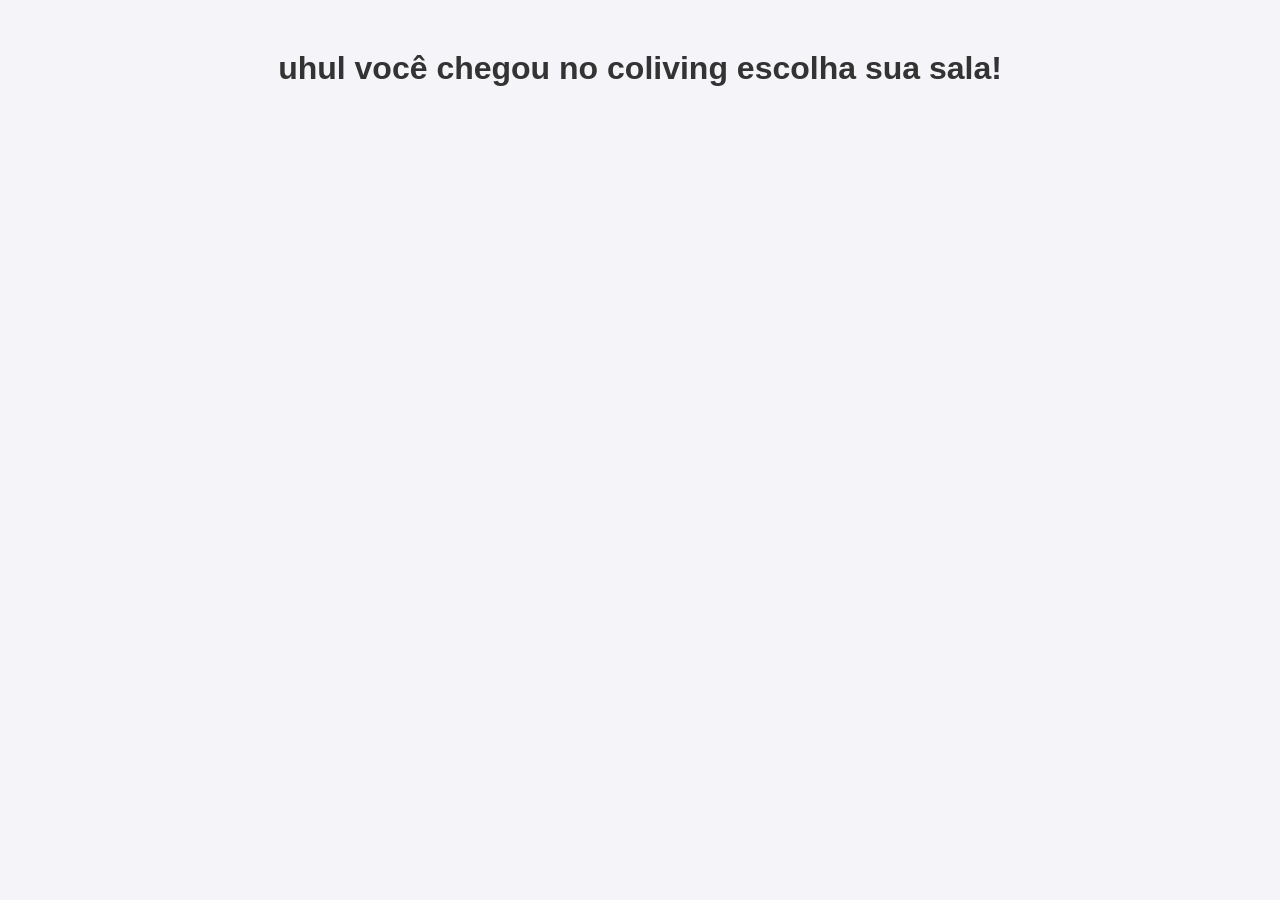
==== index.html @ 1a71126d "Add files via upload" ====
<!DOCTYPE html>
<html lang="pt-BR">
<head>
    <meta charset="UTF-8">
    <meta name="viewport" content="width=device-width, initial-scale=1.0">
    <title>Coliving</title>
    <style>
        body {
            font-family: sans-serif;
            text-align: center;
            margin-top: 50px;
            background-color: #f4f4f9;
        }
        h1 {
            color: #333;
        }
    </style>
</head>
<body>

    <h1>uhul você chegou no coliving escolha sua sala!</h1>

</body>
</html>
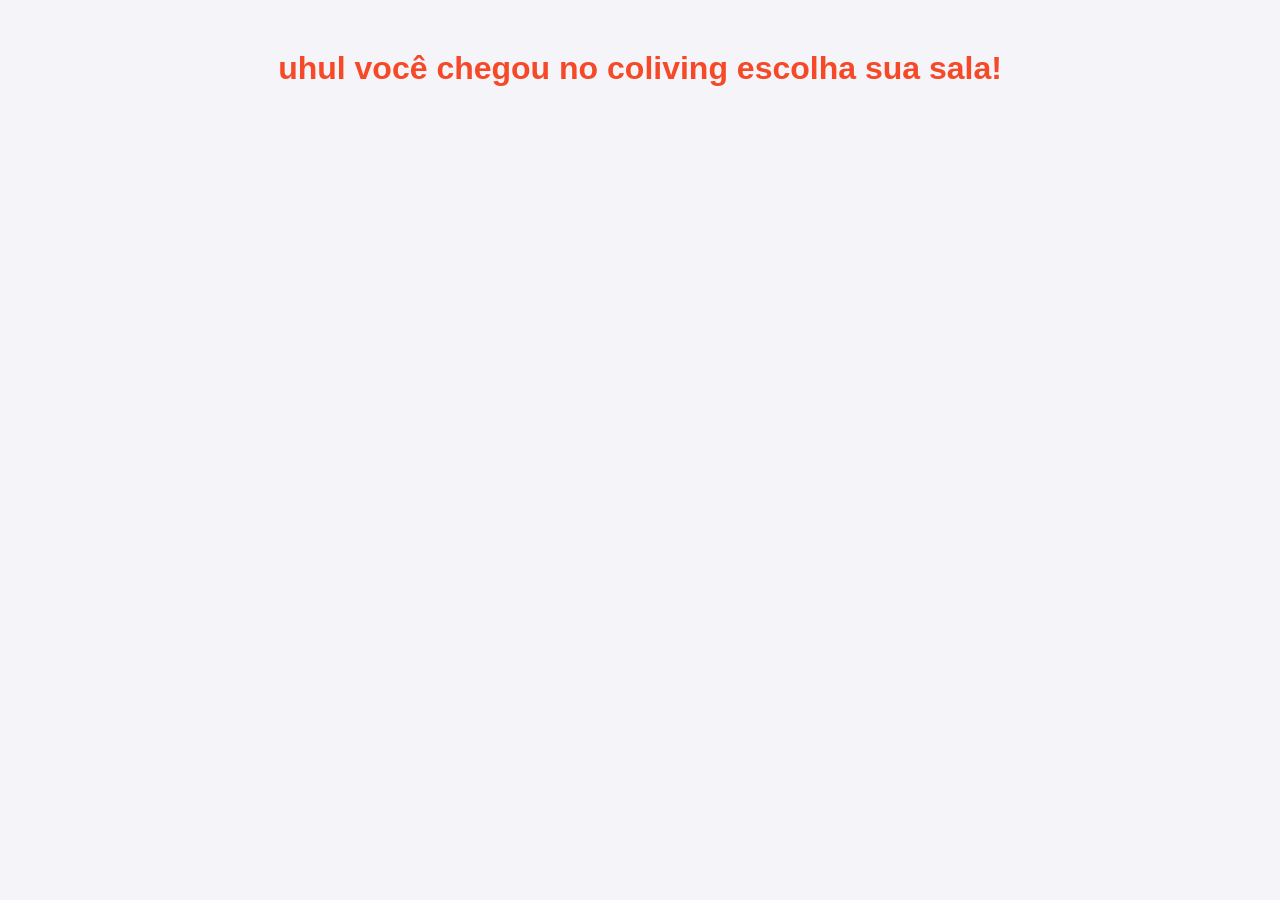
==== commit f0adcef0: "Update h1 text color in index.html Changed the color of the h1 text to #F54927." ====
--- a/index.html
+++ b/index.html
@@ -12,7 +12,7 @@
             background-color: #f4f4f9;
         }
         h1 {
-            color: #333;
+            color: #F54927;
         }
     </style>
 </head>
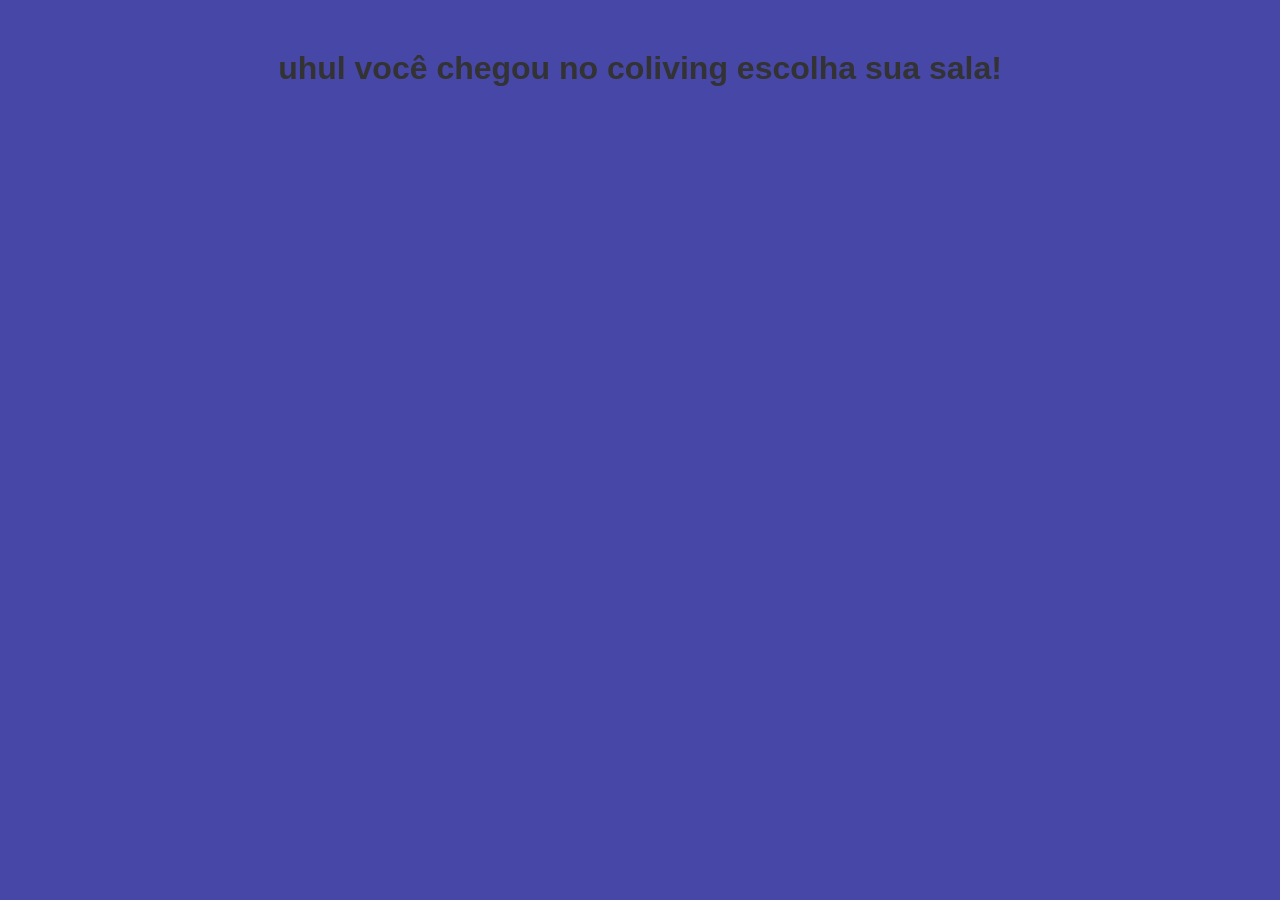
==== commit 1c55bb96: "Update styles in index.html Changed background color and heading text color." ====
--- a/index.html
+++ b/index.html
@@ -9,10 +9,10 @@
             font-family: sans-serif;
             text-align: center;
             margin-top: 50px;
-            background-color: #f4f4f9;
+            background-color: #4747a7;
         }
         h1 {
-            color: #F54927;
+            color: #333;
         }
     </style>
 </head>
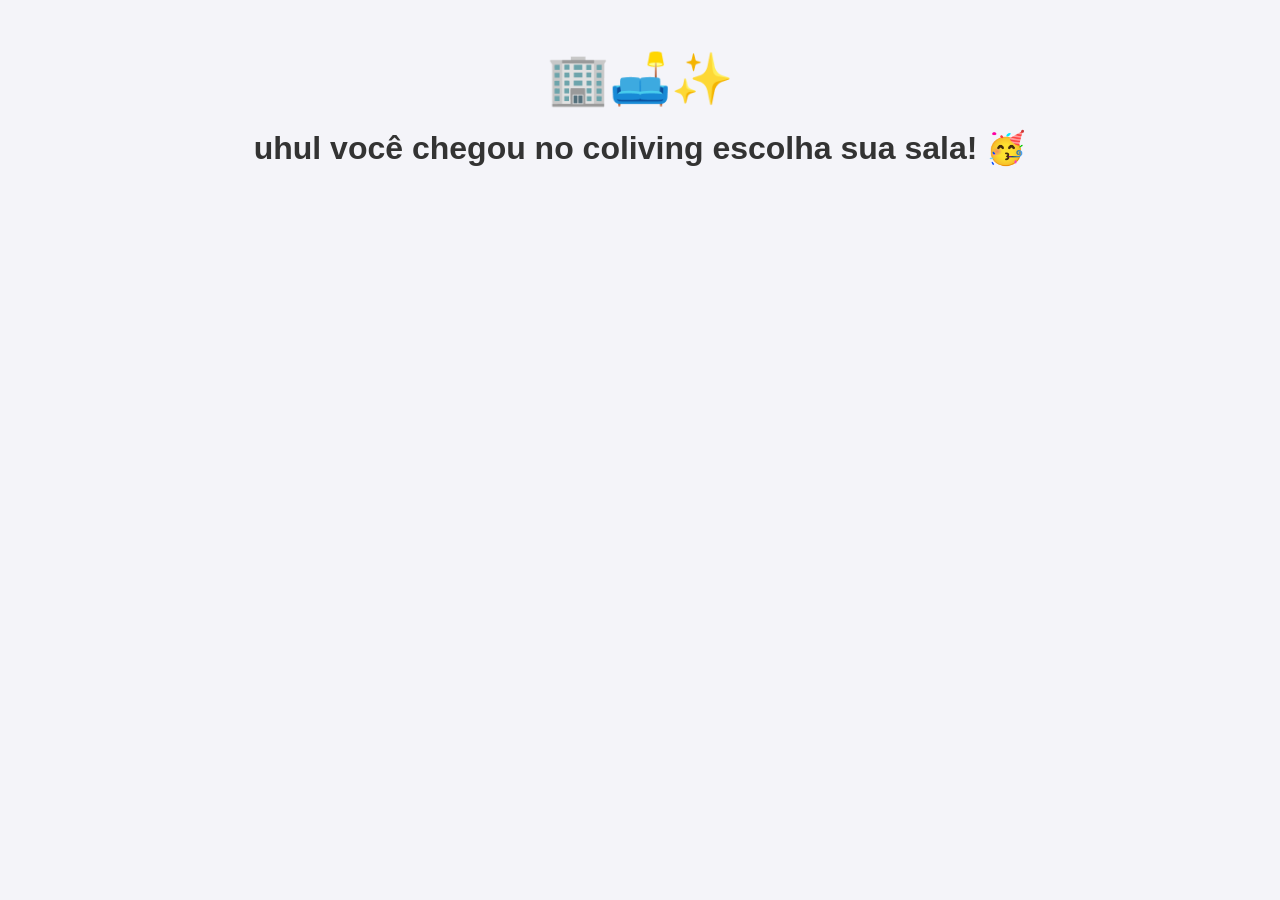
==== commit 6700b40e: "Enhance index.html with icons and style updates Updated the title and background color, added icons " ====
--- a/index.html
+++ b/index.html
@@ -3,22 +3,27 @@
 <head>
     <meta charset="UTF-8">
     <meta name="viewport" content="width=device-width, initial-scale=1.0">
-    <title>Coliving</title>
+    <title>Coliving 🏢</title>
     <style>
         body {
             font-family: sans-serif;
             text-align: center;
             margin-top: 50px;
-            background-color: #4747a7;
+            background-color: #f4f4f9;
         }
         h1 {
             color: #333;
+        }
+        .icon {
+            font-size: 50px;
+            margin-bottom: 20px;
         }
     </style>
 </head>
 <body>
 
-    <h1>uhul você chegou no coliving escolha sua sala!</h1>
+    <div class="icon">🏢🛋️✨</div>
+    <h1>uhul você chegou no coliving escolha sua sala! 🥳</h1>
 
 </body>
 </html>
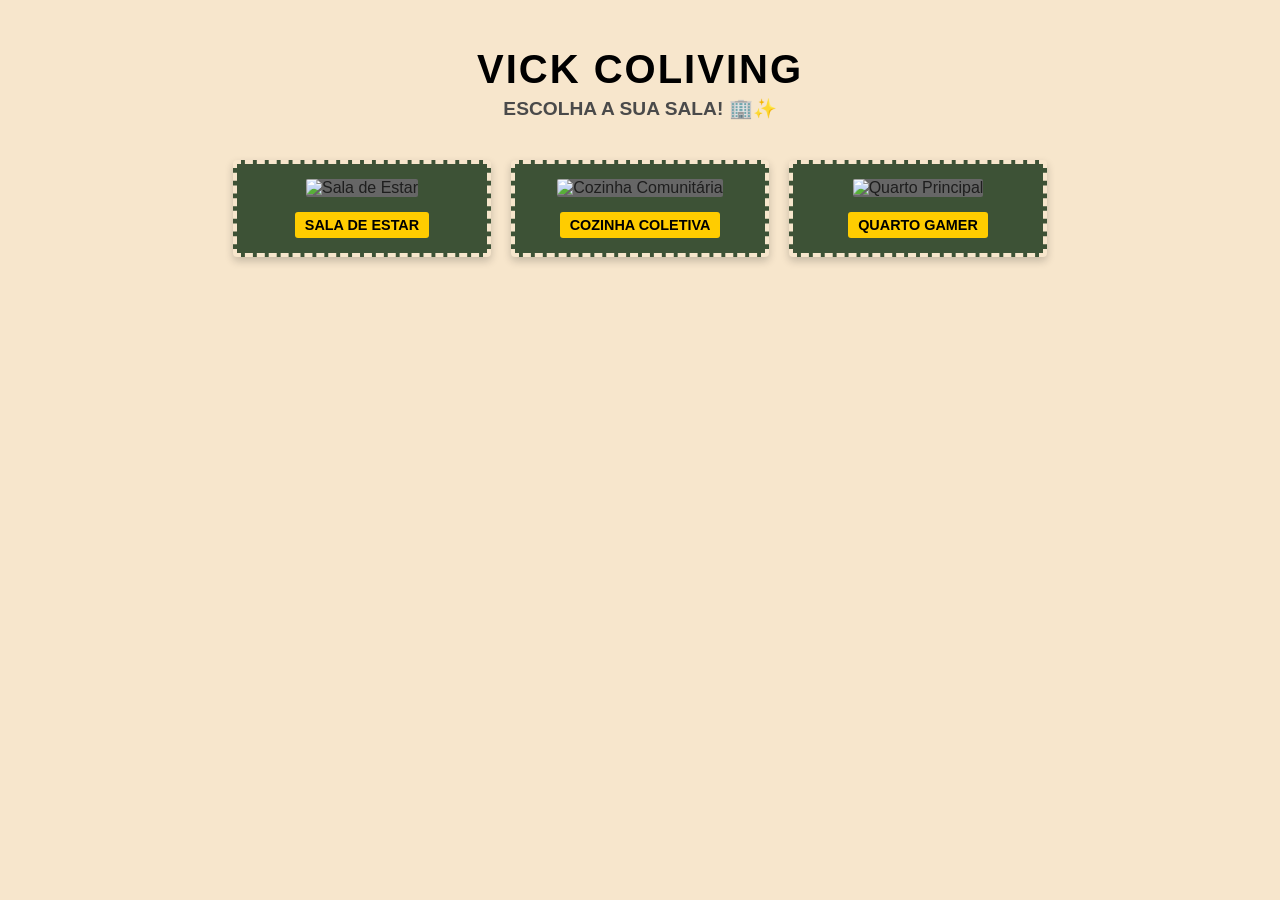
==== commit 01806307: "Revamp index.html for Vick Coliving Updated the HTML structure and styles for the Vick Coliving page" ====
--- a/index.html
+++ b/index.html
@@ -3,27 +3,116 @@
 <head>
     <meta charset="UTF-8">
     <meta name="viewport" content="width=device-width, initial-scale=1.0">
-    <title>Coliving 🏢</title>
+    <title>Vick Coliving 🏢</title>
     <style>
+        /* Estilos Gerais baseados na imagem */
         body {
-            font-family: sans-serif;
+            font-family: 'Arial Black', sans-serif;
+            background-color: #f7e6cc; /* Tom bege de fundo da imagem */
+            color: #1e1e1e;
             text-align: center;
-            margin-top: 50px;
-            background-color: #f4f4f9;
+            margin: 0;
+            padding: 20px;
         }
+
+        .header-container {
+            margin-bottom: 40px;
+        }
+
         h1 {
-            color: #333;
+            font-size: 2.5rem;
+            text-transform: uppercase;
+            letter-spacing: 2px;
+            margin-bottom: 5px;
+            color: #000;
         }
-        .icon {
-            font-size: 50px;
-            margin-bottom: 20px;
+
+        .subtitle {
+            font-size: 1.2rem;
+            color: #4a4a4a;
+            font-weight: bold;
+            text-transform: uppercase;
+        }
+
+        /* Seção das Salas (Estilo Selo Postal/The Sims) */
+        .rooms-container {
+            display: flex;
+            justify-content: center;
+            gap: 20px;
+            flex-wrap: wrap;
+            margin-top: 30px;
+        }
+
+        .room-card {
+            background-color: #3d5236; /* Verde escuro das bordas serrilhadas */
+            padding: 15px;
+            border-radius: 4px;
+            width: 220px;
+            box-shadow: 0 4px 8px rgba(0,0,0,0.2);
+            /* Efeito serrilhado simulado (pode ser trocado por imagem depois) */
+            border: 4px dashed #f7e6cc; 
+            transition: transform 0.2s;
+            cursor: pointer;
+        }
+
+        .room-card:hover {
+            transform: scale(1.05);
+        }
+
+        .room-image {
+            width: 100%;
+            height: 150px;
+            background-color: #666; /* Fundo reserva caso a foto suma */
+            border-radius: 2px;
+            object-fit: cover;
+        }
+
+        .room-title {
+            background-color: #ffcc00; /* Amarelo dos botões de tag */
+            color: #000;
+            padding: 5px 10px;
+            font-size: 0.9rem;
+            font-weight: bold;
+            text-transform: uppercase;
+            margin-top: 15px;
+            display: inline-block;
+            border-radius: 3px;
         }
     </style>
 </head>
 <body>
 
-    <div class="icon">🏢🛋️✨</div>
-    <h1>uhul você chegou no coliving escolha sua sala! 🥳</h1>
+    <div class="header-container">
+        <!-- Logotipo Principal -->
+        <h1>Vick Coliving</h1>
+        <div class="subtitle">Escolha a sua sala! 🏢✨</div>
+    </div>
+
+    <!-- Container com os Cards das Salas -->
+    <div class="rooms-container">
+        
+        <!-- Sala 1 -->
+        <div class="room-card">
+            <!-- Substitua 'sala1.png' pelo nome real da imagem do quarto no seu GitHub -->
+            <img src="sala1.png" alt="Sala de Estar" class="room-image">
+            <div class="room-title">Sala de Estar</div>
+        </div>
+
+        <!-- Sala 2 -->
+        <div class="room-card">
+            <!-- Substitua 'sala2.png' pelo nome real da imagem -->
+            <img src="sala2.png" alt="Cozinha Comunitária" class="room-image">
+            <div class="room-title">Cozinha Coletiva</div>
+        </div>
+
+        <!-- Sala 3 -->
+        <div class="room-card">
+            <!-- Substitua 'sala3.png' pelo nome real da imagem -->
+            <img src="sala3.png" alt="Quarto Principal" class="room-image">
+            <div class="room-title">Quarto Gamer</div>
+        </div>
+
+    </div>
 
 </body>
 </html>
